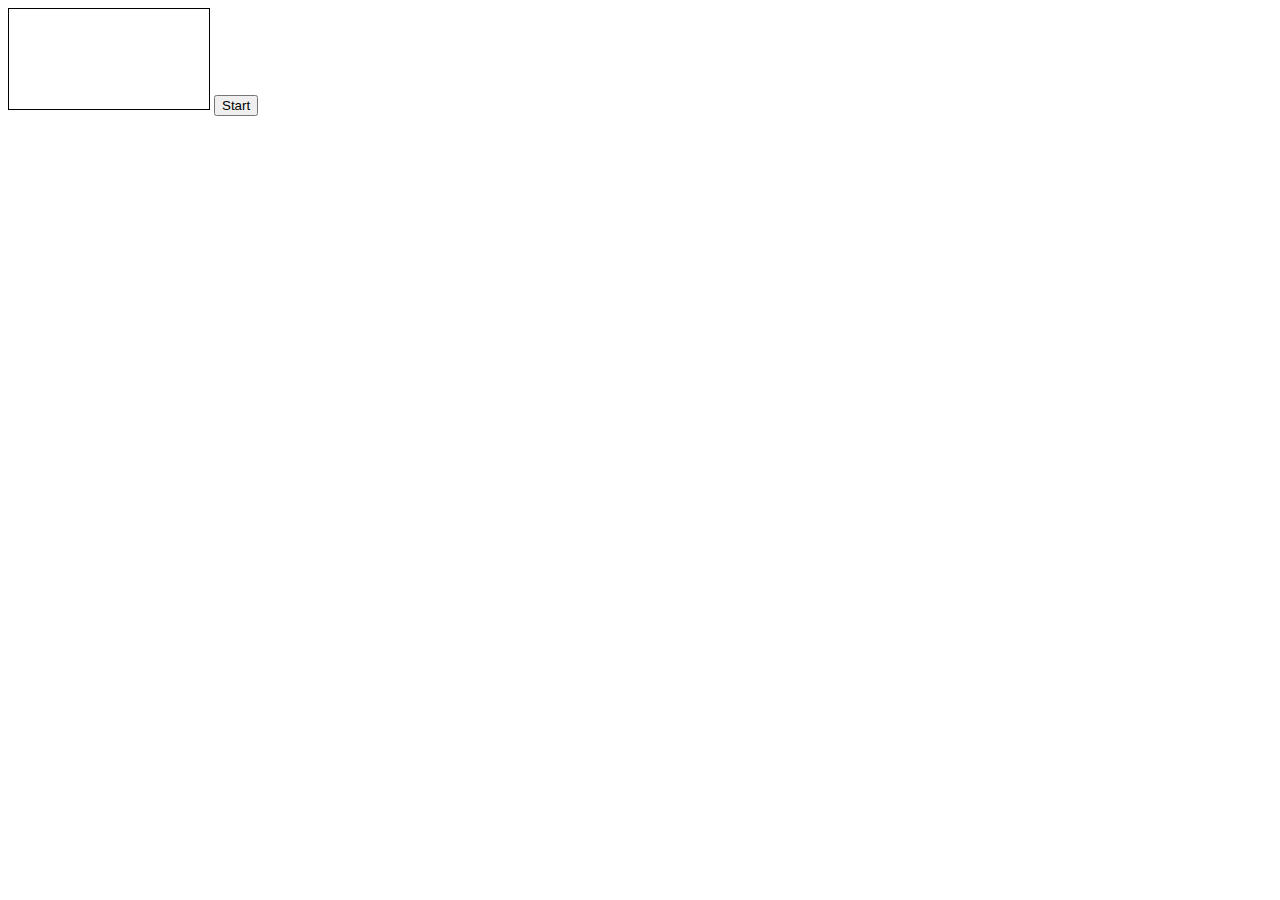
==== CanvasExample.html @ 9598bb18 "Game Of Life" ====
<!DOCTYPE html>
<html>
<head>

</head>

<body>

<canvas id="myCanvas" width="200" height="100" style="border:1px solid #000000;">
Your browser does not support the HTML canvas tag.
</canvas>
<button id="startButton" width="100" heigth=50>
Start
</button>

</body>

<script>

	let canvas = document.getElementById("myCanvas");
    let button = document.getElementById("startButton");

	const alive = 1;
	const dead = 0;
	
    const fieldWidth = 10;
    const fieldHeight = 10;
    
    const fieldCountWidth = canvas.width / fieldWidth;
	const fieldCountHeigth = canvas.height / fieldHeight;
  
	let CurrentFields = new Array(fieldCountHeigth).fill(dead).map(() => new Array(fieldCountWidth).fill(dead));
    
    let context = canvas.getContext("2d");

    function normaliseScreen(x,y) {
        return {
                x: Math.floor(x / fieldWidth) * fieldWidth,
                y: Math.floor(x / fieldHeight) * fieldHeight
                }
    }

    function screenToIndex(x,y) {
        return {
                x: Math.floor(x / fieldWidth),
                y: Math.floor(x / fieldHeight)
                }
    }

    function indexToScreen(x,y) {
        return {
                x: x * fieldWidth,
                y: y * fieldHeight
                }
    }

    function drawToCanvas(pos, state) {
        if (state = alive) {
            context.fillStyle = 'green';
        } else {
            context.fillStyle = 'white';
        }
        context.fillRect(pos.x, pos.y, fieldWidth, fieldHeight);
    }

    const posTupel = [
            [-1, -1],
            [-1,  0],
            [-1,  1],
            [ 0, -1],
            [ 0,  1],
            [ 1, -1],
            [ 1,  0],
            [ 1,  1],
        ];

    function isInArr(offset, arr, x, y)  {

    }   

    function countNeighbours(arr, x, y) {
        let count = 0;
        posTupel.forEach((offset) => {
            if (isInArr(offset, arr, x, y)) {
                if (arr[y + offset[0]][x + offset[0]] = alive) {
                    count++;
                }
            }   
        });
    }

    function showNext() {
        let NextFields = new Array(fieldCountHeigth).fill(dead).map(() => new Array(fieldCountWidth).fill(dead));;

        CurrentFields.forEach((value, indexY) => {
            CurrentFields[indexY].forEach((value, indexX) => {
                let count = countNeighbours(CurrentFields, indexX, indexY);  
                
                if (count < 2) {    
                    NextFields[indexY][indexX] = dead;  
                } else if (count = 3){
                    NextFields[indexY][indexX] = alive; 
                } else if (count >= 4){
                    NextFields[indexY][indexX] = dead;  
                }
            })
        });   
      
        NextFields.forEach((value, indexY) => {
            NextFields[indexY].forEach((value, indexX) => {
                if (NextFields[indexY][indexX] = alive) {

                }
          })
      }) 
      CurrentFields = NextFields;
    }
	
    canvas.addEventListener('click', function (event) {
        console.log('offsetX: ' + event.offsetX);
        console.log('offsetY: ' + event.offsetY);

        let pos = normaliseScreen(event.offsetX, event.offsetY);
        let index = screenToIndex(pos.x, pos.y);

        drawToCanvas(pos, alive);
        CurrentFields[index.y][index.x] = alive;

        console.log(CurrentFields);
    })

    // button.addEventListener('click', setInterval(showNext, 500));

    



</script>


</html>
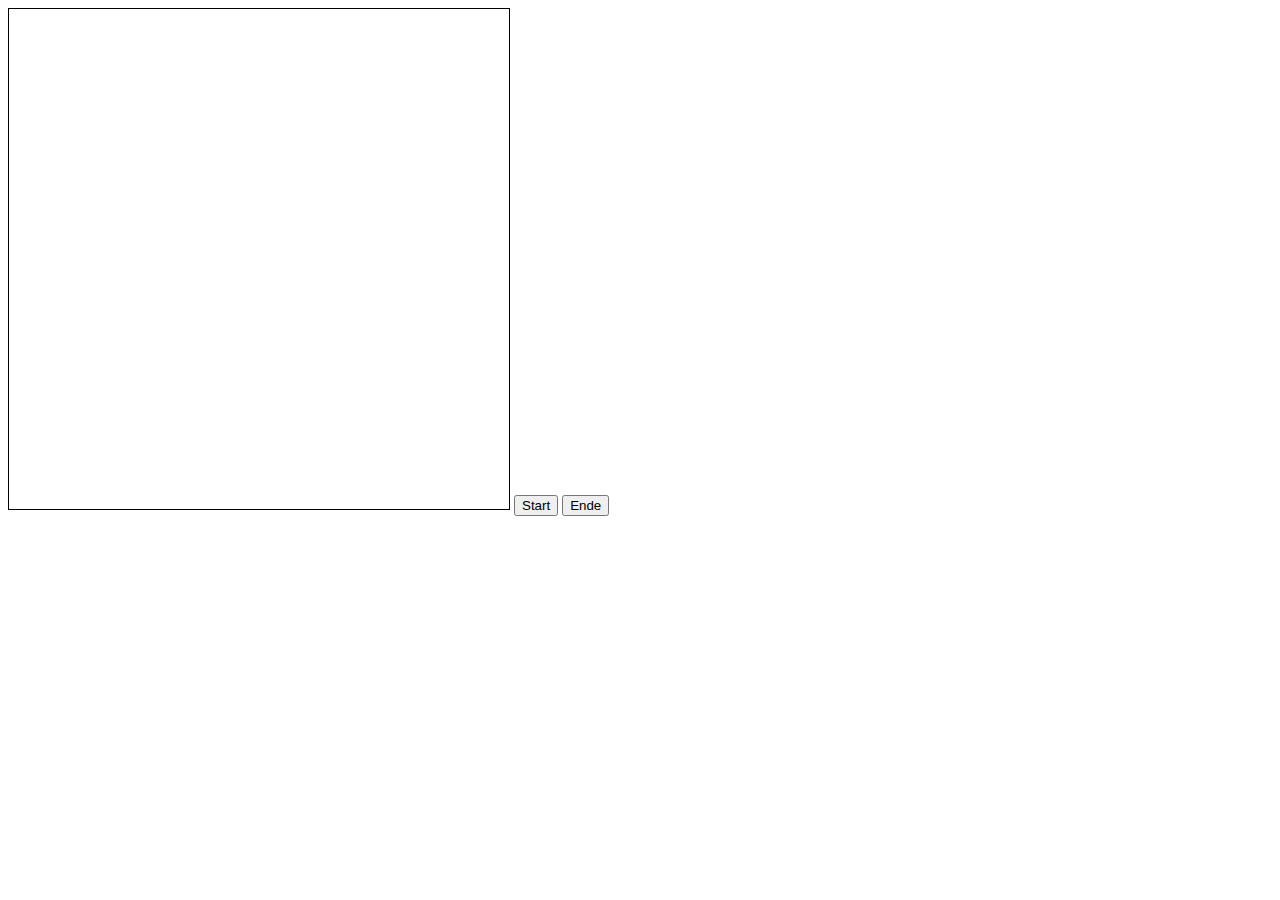
==== commit 5403d25d: "First working Prototype" ====
--- a/CanvasExample.html
+++ b/CanvasExample.html
@@ -6,136 +6,21 @@
 
 <body>
 
-<canvas id="myCanvas" width="200" height="100" style="border:1px solid #000000;">
+<canvas id="myCanvas" width="500" height="500" style="border:1px solid #000000;">
 Your browser does not support the HTML canvas tag.
 </canvas>
+
 <button id="startButton" width="100" heigth=50>
 Start
 </button>
 
+<button id="closeButton" width="100" heigth=50>
+Ende
+</button>
+
 </body>
 
-<script>
-
-	let canvas = document.getElementById("myCanvas");
-    let button = document.getElementById("startButton");
-
-	const alive = 1;
-	const dead = 0;
-	
-    const fieldWidth = 10;
-    const fieldHeight = 10;
-    
-    const fieldCountWidth = canvas.width / fieldWidth;
-	const fieldCountHeigth = canvas.height / fieldHeight;
-  
-	let CurrentFields = new Array(fieldCountHeigth).fill(dead).map(() => new Array(fieldCountWidth).fill(dead));
-    
-    let context = canvas.getContext("2d");
-
-    function normaliseScreen(x,y) {
-        return {
-                x: Math.floor(x / fieldWidth) * fieldWidth,
-                y: Math.floor(x / fieldHeight) * fieldHeight
-                }
-    }
-
-    function screenToIndex(x,y) {
-        return {
-                x: Math.floor(x / fieldWidth),
-                y: Math.floor(x / fieldHeight)
-                }
-    }
-
-    function indexToScreen(x,y) {
-        return {
-                x: x * fieldWidth,
-                y: y * fieldHeight
-                }
-    }
-
-    function drawToCanvas(pos, state) {
-        if (state = alive) {
-            context.fillStyle = 'green';
-        } else {
-            context.fillStyle = 'white';
-        }
-        context.fillRect(pos.x, pos.y, fieldWidth, fieldHeight);
-    }
-
-    const posTupel = [
-            [-1, -1],
-            [-1,  0],
-            [-1,  1],
-            [ 0, -1],
-            [ 0,  1],
-            [ 1, -1],
-            [ 1,  0],
-            [ 1,  1],
-        ];
-
-    function isInArr(offset, arr, x, y)  {
-
-    }   
-
-    function countNeighbours(arr, x, y) {
-        let count = 0;
-        posTupel.forEach((offset) => {
-            if (isInArr(offset, arr, x, y)) {
-                if (arr[y + offset[0]][x + offset[0]] = alive) {
-                    count++;
-                }
-            }   
-        });
-    }
-
-    function showNext() {
-        let NextFields = new Array(fieldCountHeigth).fill(dead).map(() => new Array(fieldCountWidth).fill(dead));;
-
-        CurrentFields.forEach((value, indexY) => {
-            CurrentFields[indexY].forEach((value, indexX) => {
-                let count = countNeighbours(CurrentFields, indexX, indexY);  
-                
-                if (count < 2) {    
-                    NextFields[indexY][indexX] = dead;  
-                } else if (count = 3){
-                    NextFields[indexY][indexX] = alive; 
-                } else if (count >= 4){
-                    NextFields[indexY][indexX] = dead;  
-                }
-            })
-        });   
-      
-        NextFields.forEach((value, indexY) => {
-            NextFields[indexY].forEach((value, indexX) => {
-                if (NextFields[indexY][indexX] = alive) {
-
-                }
-          })
-      }) 
-      CurrentFields = NextFields;
-    }
-	
-    canvas.addEventListener('click', function (event) {
-        console.log('offsetX: ' + event.offsetX);
-        console.log('offsetY: ' + event.offsetY);
-
-        let pos = normaliseScreen(event.offsetX, event.offsetY);
-        let index = screenToIndex(pos.x, pos.y);
-
-        drawToCanvas(pos, alive);
-        CurrentFields[index.y][index.x] = alive;
-
-        console.log(CurrentFields);
-    })
-
-    // button.addEventListener('click', setInterval(showNext, 500));
-
-    
-
-
-
-</script>
+<script src="index.js"></script>
 
 
 </html>